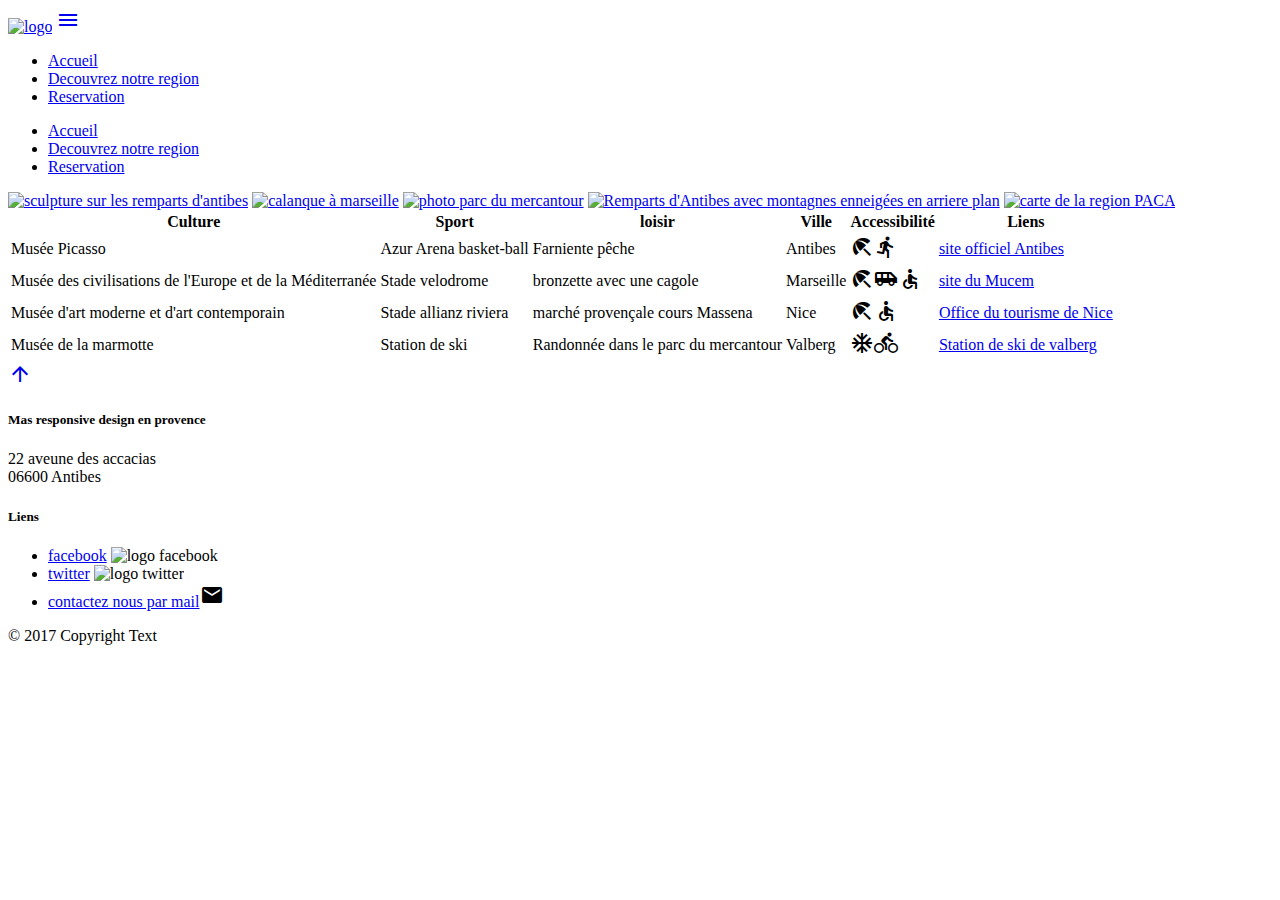
==== page2.html @ ff458800 "insert db et read db ok git add *!" ====
<!DOCTYPE html>
<html lang="fr">

<head>
  <!--Import Google Icon Font-->
  <link type ="text/css" href="https://fonts.googleapis.com/icon?family=Material+Icons" rel="stylesheet">
  <!--Import materialize.css-->
  <link type="text/css" rel="stylesheet" href="css/materialize.min.css" media="screen" />
  <link type="text/css" rel="stylesheet" href="style.css" media="screen" />
  <!--Let browser know website is optimized for mobile-->
  <meta charset="utf-8"/>
  <title>Maison d'hôtes en PACA</title>
</head>

<body>

  <div class="background">
    <!--barre de navigation-->
    <header>
      <nav>
        <div class="nav-wrapper blue z-depth-4">
          <a href="index.html" class="brand-logo center"><img src="contenu/logo.png" alt="logo"></a>

          <a href="#" data-activates="mobile-menu" class="button-collapse">
                            <i class="material-icons">menu</i>
                        </a>
          <ul class="left hide-on-med-and-down">
            <li><a href="index.html">Accueil</a></li>
            <li><a href="page2.html">Decouvrez notre region</a></li>
            <li><a href="page3.html">Reservation</a></li>
          </ul>

          <ul class="side-nav background" id="mobile-menu">
            <li><a href="index.html">Accueil</a> </li>
            <li><a href="page2.html">Decouvrez notre region</a></li>
            <li><a href="page3.html">Reservation</a></li>
          </ul>
        </div>
      </nav>
    </header>
    <!--carousel images de la region-->
    <div class="carousel">
      <a class="carousel-item" href="#one!"><img  src="contenu/le_nomade_sculture.jpg" alt="sculpture sur les remparts d'antibes"></a>
      <a class="carousel-item" href="#two!"><img  src="contenu/calanque.jpg" alt="calanque à marseille"></a>
      <a class="carousel-item" href="#three!"><img src="contenu/parc_mercantour.jpg" alt="photo parc du mercantour"></a>
      <a class="carousel-item" href="#four!"><img  src="contenu/antibes_neige.jpg" alt="Remparts d'Antibes avec montagnes enneigées en arriere plan"></a>
      <a class="carousel-item" href="#five!"><img  src="contenu/carte_paca.jpg" alt="carte de la region PACA"></a>
    </div>
    <!--tableau sur fond blanc desscription des activités par ville, le section accessibilité sert juste à tester l'implementation d'icones-->
    <section class="white">
      <table class="highlight responsive-table">
        <thead>
          <tr>
            <th>Culture</th>
            <th>Sport</th>
            <th>loisir</th>
            <th>Ville</th>
            <th>Accessibilité</th>
            <th>Liens</th>
          </tr>
        </thead>

        <tbody>
          <tr>
            <td>Musée Picasso</td>
            <td>Azur Arena basket-ball</td>
            <td>Farniente pêche</td>
            <td>Antibes</td>
            <td><i class="material-icons">beach_access</i><i class="material-icons">directions_run</i></td>
            <td><a href="http://www.antibes-juanlespins.com/">site officiel Antibes</a></td>
          </tr>
          <tr>
            <td>Musée des civilisations de l'Europe et de la Méditerranée</td>
            <td>Stade velodrome</td>
            <td>bronzette avec une cagole</td>
            <td>Marseille</td>
            <td><i class="material-icons">beach_access</i><i class="material-icons">airport_shuttle</i><i class="material-icons">accessible</i></td>
            <td><a href="http://www.mucem.org/">site du Mucem</a></td>
          </tr>
          <tr>
            <td>Musée d'art moderne et d'art contemporain</td>
            <td>Stade allianz riviera</td>
            <td>marché provençale cours Massena</td>
            <td>Nice</td>
            <td><i class="material-icons">beach_access</i><i class="material-icons">accessible</i></td>
            <td><a href="http://www.nicetourisme.com/">Office du tourisme de Nice</a></td>
          </tr>
          <tr>
            <td>Musée de la marmotte</td>
            <td>Station de ski</td>
            <td>Randonnée dans le parc du mercantour</td>
            <td>Valberg</td>
            <td><i class="material-icons">ac_unit</i><i class="material-icons">directions_bike</i></td>
            <td><a href="http://www.valberg.com/">Station de ski de valberg</a></td>
          </tr>
        </tbody>
      </table>
    </section>
    <!--bouton pour retourner en haut de la page-->
    <div class="fixed-action-btn">
      <a class="btn-floating btn-large waves-effect waves-light blue darken-2" href="#top"><i class="material-icons">arrow_upward</i></a>
    </div>
    <!--footer-->
    <footer class="page-footer blue z-depth-4 ">
      <div class="container row col l6 s12">
        <div class="row">
          <div class="col l6 s12">
            <h5 class="black-text">Mas responsive design en provence</h5>
            <p class="black-text ">22 aveune des accacias<br>06600 Antibes</p>
          </div>
          <div class="col l4 offset-l2 s12">
            <h5 class="white-text">Liens</h5>
            <ul>
              <li><a class="grey-text text-lighten-3" href="https://fr-fr.facebook.com/">facebook</a> <img src="contenu/facebook.png" alt ="logo facebook"/></li>
              <li><a class="grey-text text-lighten-3" href="https://twitter.com">twitter</a> <img src="contenu/twitter_logo.svg.png" alt="logo twitter"/></li>
              <li><a class="grey-text text-lighten-3" href="mailto:MasProvencal@blabla.com">contactez nous par mail</a><i class="material-icons font-size:24px">email</i></li>
            </ul>
          </div>
        </div>
      </div>
      <div class="footer-copyright black-text">
        <div class="container">
          © 2017 Copyright Text
        </div>
      </div>
    </footer>
  </div>
 
  <!--Import jQuery before materialize.js-->
  <script  src="https://code.jquery.com/jquery-3.2.1.min.js"></script>
  <script  src="js/materialize.min.js"></script>
  <script  src="js/caroussel.js"></script>
  <script>
    jQuery(document).ready(function ($) {
      $(".button-collapse").sideNav();
    });
  </script>
</body>

</html>
---- style.css ----
.background{

     background-image: url("contenu/font_ciel_bleu.jpg");
     background-size: cover;
     
     
}
#tab{
	
	background-color: white;
}
#conteneur{
	
	height:500px;
}
.bordure{
	padding-left : 2em;
	padding-right : 2em;
	
}
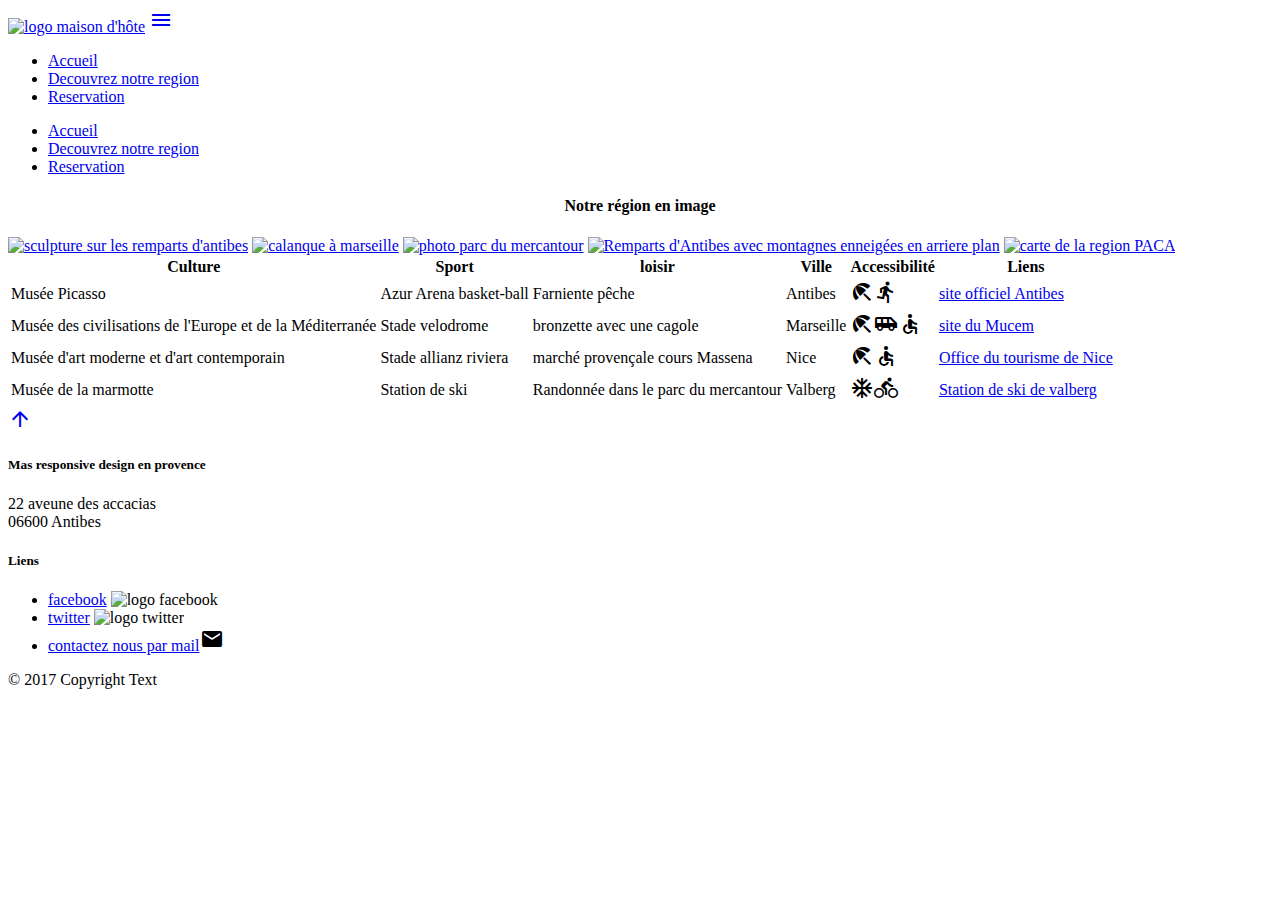
==== commit e031c79b: "W3C validator proof et modifications esthétique" ====
--- a/page2.html
+++ b/page2.html
@@ -1,9 +1,9 @@
 <!DOCTYPE html>
-<html lang="fr">
+<html>
 
 <head>
   <!--Import Google Icon Font-->
-  <link type ="text/css" href="https://fonts.googleapis.com/icon?family=Material+Icons" rel="stylesheet">
+  <link href="https://fonts.googleapis.com/icon?family=Material+Icons" rel="stylesheet">
   <!--Import materialize.css-->
   <link type="text/css" rel="stylesheet" href="css/materialize.min.css" media="screen" />
   <link type="text/css" rel="stylesheet" href="style.css" media="screen" />
@@ -19,7 +19,7 @@
     <header>
       <nav>
         <div class="nav-wrapper blue z-depth-4">
-          <a href="index.html" class="brand-logo center"><img src="contenu/logo.png" alt="logo"></a>
+          <a href="index.html" class="brand-logo center"><img src="contenu/logo.png" alt="logo maison d'hôte"></a>
 
           <a href="#" data-activates="mobile-menu" class="button-collapse">
                             <i class="material-icons">menu</i>
@@ -39,15 +39,16 @@
       </nav>
     </header>
     <!--carousel images de la region-->
-    <div class="carousel">
+    <aside class="carousel">
+      <h4 class="titre">Notre région en image</h4>
       <a class="carousel-item" href="#one!"><img  src="contenu/le_nomade_sculture.jpg" alt="sculpture sur les remparts d'antibes"></a>
       <a class="carousel-item" href="#two!"><img  src="contenu/calanque.jpg" alt="calanque à marseille"></a>
       <a class="carousel-item" href="#three!"><img src="contenu/parc_mercantour.jpg" alt="photo parc du mercantour"></a>
       <a class="carousel-item" href="#four!"><img  src="contenu/antibes_neige.jpg" alt="Remparts d'Antibes avec montagnes enneigées en arriere plan"></a>
       <a class="carousel-item" href="#five!"><img  src="contenu/carte_paca.jpg" alt="carte de la region PACA"></a>
-    </div>
+    </aside>
     <!--tableau sur fond blanc desscription des activités par ville, le section accessibilité sert juste à tester l'implementation d'icones-->
-    <section class="white">
+    <div class="white">
       <table class="highlight responsive-table">
         <thead>
           <tr>
@@ -95,14 +96,14 @@
           </tr>
         </tbody>
       </table>
-    </section>
+    </div>
     <!--bouton pour retourner en haut de la page-->
     <div class="fixed-action-btn">
       <a class="btn-floating btn-large waves-effect waves-light blue darken-2" href="#top"><i class="material-icons">arrow_upward</i></a>
     </div>
     <!--footer-->
     <footer class="page-footer blue z-depth-4 ">
-      <div class="container row col l6 s12">
+      <div class="container">
         <div class="row">
           <div class="col l6 s12">
             <h5 class="black-text">Mas responsive design en provence</h5>
@@ -111,8 +112,10 @@
           <div class="col l4 offset-l2 s12">
             <h5 class="white-text">Liens</h5>
             <ul>
-              <li><a class="grey-text text-lighten-3" href="https://fr-fr.facebook.com/">facebook</a> <img src="contenu/facebook.png" alt ="logo facebook"/></li>
-              <li><a class="grey-text text-lighten-3" href="https://twitter.com">twitter</a> <img src="contenu/twitter_logo.svg.png" alt="logo twitter"/></li>
+              <li><a class="grey-text text-lighten-3" href="https://fr-fr.facebook.com/">facebook</a> <img src="contenu/facebook.png" alt="logo facebook"
+                /></li>
+              <li><a class="grey-text text-lighten-3" href="https://twitter.com">twitter</a> <img src="contenu/twitter_logo.svg.png" alt="logo twitter"
+                /></li>
               <li><a class="grey-text text-lighten-3" href="mailto:MasProvencal@blabla.com">contactez nous par mail</a><i class="material-icons font-size:24px">email</i></li>
             </ul>
           </div>
@@ -125,16 +128,12 @@
       </div>
     </footer>
   </div>
- 
+  
   <!--Import jQuery before materialize.js-->
   <script  src="https://code.jquery.com/jquery-3.2.1.min.js"></script>
   <script  src="js/materialize.min.js"></script>
   <script  src="js/caroussel.js"></script>
-  <script>
-    jQuery(document).ready(function ($) {
-      $(".button-collapse").sideNav();
-    });
-  </script>
+  <script  src="js/sidenav.js"></script>
 </body>
 
 </html>--- a/style.css
+++ b/style.css
@@ -1,20 +1,8 @@
 .background{
 
      background-image: url("contenu/font_ciel_bleu.jpg");
-     background-size: cover;
-     
-     
+     background-size: cover; 
 }
-#tab{
-	
-	background-color: white;
+h4.titre{
+    text-align: center;
 }
-#conteneur{
-	
-	height:500px;
-}
-.bordure{
-	padding-left : 2em;
-	padding-right : 2em;
-	
-}